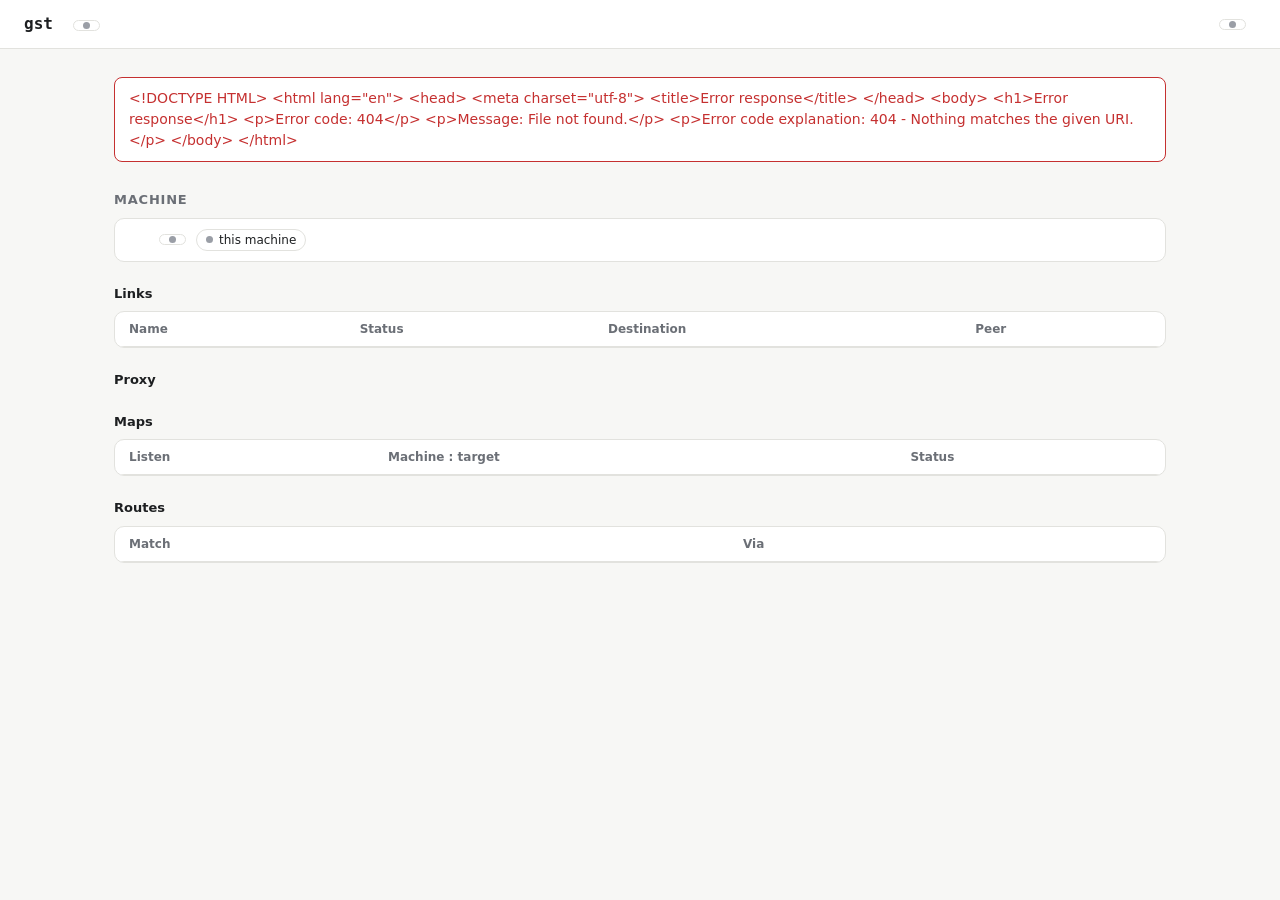
==== internal/cli/ui/index.html @ 554b576f "Simplify links to add and remove, turn the proxy off by default, list machines with gst status, add " ====
<!doctype html>
<html lang="en">
<head>
<meta charset="utf-8">
<meta name="viewport" content="width=device-width, initial-scale=1">
<meta name="referrer" content="no-referrer">
<title>gst</title>
<link rel="stylesheet" href="style.css">
<script src="app.js" defer></script>
</head>
<body>
<header class="bar">
  <div class="brand"><span class="logo">gst</span><span id="node" class="node"></span><span id="exit" class="pill"></span></div>
  <div class="meta"><span id="daemon" class="pill"></span><span id="updated" class="muted"></span></div>
</header>
<main>
  <div id="alert" class="alert" role="alert" hidden></div>

  <section id="nodes-section" hidden>
    <h2>Machines</h2>
    <p class="muted small">As this machine knows the mesh. Lines are running links, labeled with their name on the machine that runs them. Select a machine to see its links, proxy, maps, and routes below.</p>
    <div class="map-wrap"><svg id="map" role="img" aria-label="Mesh graph"></svg></div>
    <div class="table-wrap spaced"><table id="nodes">
      <thead><tr><th>Name</th><th>ID</th><th>Software</th><th>Exit</th><th>Status</th></tr></thead>
      <tbody></tbody>
    </table></div>
  </section>

  <section id="detail" class="self">
    <h2>Machine</h2>
    <div class="machine-head">
      <strong id="m-name" class="machine-name"></strong>
      <span id="m-id" class="mono muted"></span>
      <span id="m-software" class="muted small"></span>
      <span id="m-exit" class="pill"></span>
      <span id="m-self" class="pill off">this machine</span>
    </div>
    <p id="m-problem" class="problem" role="status" hidden></p>

    <div id="m-body">
      <div class="block">
        <h3>Links</h3>
        <div class="table-wrap"><table id="links">
          <thead><tr><th>Name</th><th>Status</th><th>Destination</th><th>Peer</th></tr></thead>
          <tbody></tbody>
        </table></div>
        <p id="links-empty" class="muted" hidden>No links.<span class="self-only"> Add one with <code>gst link add &lt;name&gt; [destination]</code>.</span></p>
      </div>

      <div class="block">
        <h3>Proxy</h3>
        <p id="proxy-state"></p>
        <div id="proxy-usage" class="self-only" hidden>
          <dl class="usage">
            <dt>Shell</dt><dd><code id="use-env"></code></dd>
          </dl>
        </div>
      </div>

      <div class="block">
        <h3>Maps</h3>
        <div class="table-wrap"><table id="maps">
          <thead><tr><th>Listen</th><th>Machine : target</th><th>Status</th></tr></thead>
          <tbody></tbody>
        </table></div>
        <p id="maps-empty" class="muted" hidden>No maps.<span class="self-only"> Add one with <code>gst map add &lt;listen&gt; &lt;machine&gt;:&lt;target&gt;</code>.</span></p>
      </div>

      <div class="block">
        <h3>Routes</h3>
        <div class="table-wrap"><table id="routes">
          <thead><tr><th>Match</th><th>Via</th></tr></thead>
          <tbody></tbody>
        </table></div>
        <p id="routes-empty" class="muted" hidden>No routes.<span class="self-only"> Add one with <code>gst route add &lt;match&gt; &lt;machine&gt;</code>.</span></p>
      </div>
    </div>
  </section>
</main>
</body>
</html>
---- internal/cli/ui/style.css ----
:root {
  --bg: #f7f7f5;
  --surface: #ffffff;
  --text: #1d1f21;
  --muted: #6b6f76;
  --border: #e2e2de;
  --accent: #2f6fde;
  --ok: #1f8a4c;
  --warn: #b7791f;
  --bad: #c53030;
  --off: #9a9ea6;
  --node: #ffffff;
  --node-self: #e8f0fd;
  --mono: ui-monospace, SFMono-Regular, Menlo, Consolas, monospace;
  color-scheme: light;
}
@media (prefers-color-scheme: dark) {
  :root {
    --bg: #141517;
    --surface: #1c1d20;
    --text: #e6e6e3;
    --muted: #9a9ea6;
    --border: #2e3034;
    --accent: #6b9cf0;
    --ok: #4cc27f;
    --warn: #e0a743;
    --bad: #f07171;
    --off: #6b6f76;
    --node: #23252a;
    --node-self: #1f2c44;
    color-scheme: dark;
  }
}

* { box-sizing: border-box; }
body {
  margin: 0;
  background: var(--bg);
  color: var(--text);
  font: 14px/1.5 system-ui, -apple-system, "Segoe UI", sans-serif;
}
code, .mono { font-family: var(--mono); font-size: 12.5px; }
.muted { color: var(--muted); }
.small { font-size: 12.5px; }

.bar {
  display: flex; align-items: center; justify-content: space-between; gap: 12px; flex-wrap: wrap;
  padding: 12px 24px; border-bottom: 1px solid var(--border); background: var(--surface);
  position: sticky; top: 0; z-index: 1;
}
.brand { display: flex; align-items: baseline; gap: 10px; min-width: 0; }
.logo { font-family: var(--mono); font-weight: 700; font-size: 16px; }
.node { color: var(--muted); overflow: hidden; text-overflow: ellipsis; white-space: nowrap; }
.meta { display: flex; align-items: center; gap: 10px; font-size: 12.5px; }

main { max-width: 1100px; margin: 0 auto; padding: 8px 24px 48px; }
section { margin-top: 28px; }
h2 { font-size: 13px; text-transform: uppercase; letter-spacing: .06em; color: var(--muted); margin: 0 0 8px; font-weight: 600; }
section > p, .block > p { margin: 0 0 10px; }
h3 { font-size: 13px; font-weight: 600; margin: 0 0 8px; }
.block { margin-top: 22px; }
#detail:not(.self) .self-only { display: none; }

.machine-head {
  display: flex; align-items: baseline; gap: 10px; flex-wrap: wrap;
  padding: 10px 14px; background: var(--surface); border: 1px solid var(--border); border-radius: 10px;
}
.machine-name { font-size: 16px; }
.problem { margin: 12px 0 0; }

.alert {
  margin: 20px 0 0; padding: 10px 14px; border-radius: 8px;
  border: 1px solid var(--bad); color: var(--bad); background: var(--surface);
}
.alert p { margin: 0; }
.alert p + p { margin-top: 4px; }

.pill {
  display: inline-flex; align-items: center; gap: 6px;
  padding: 1px 9px; border-radius: 999px; border: 1px solid var(--border);
  background: var(--surface); font-size: 12px; white-space: nowrap;
}
.pill::before { content: ""; width: 7px; height: 7px; border-radius: 50%; background: var(--off); }
.pill.running::before, .pill.yes::before { background: var(--ok); }
.pill.connecting::before { background: var(--warn); }
.pill.down::before, .pill.no::before { background: var(--bad); }

.table-wrap { overflow-x: auto; background: var(--surface); border: 1px solid var(--border); border-radius: 10px; }
table { width: 100%; border-collapse: collapse; }
th, td { text-align: left; padding: 8px 14px; border-bottom: 1px solid var(--border); vertical-align: top; }
th { font-size: 12px; font-weight: 600; color: var(--muted); }
tr:last-child td { border-bottom: none; }
td .sub { display: block; color: var(--muted); font-size: 12.5px; }
td .err { display: block; color: var(--bad); font-size: 12.5px; }
.err-inline { color: var(--bad); }
.table-wrap.spaced { margin-top: 12px; }
tr.pickable { cursor: pointer; }
tr.pickable:hover { background: var(--bg); }
tr.pickable.picked { background: var(--node-self); }
button.pick {
  font: inherit; font-weight: 600; padding: 0; border: 0; border-radius: 4px; background: none;
  color: var(--text); text-align: left; cursor: pointer; filter: none;
}
tr.picked button.pick { color: var(--accent); }
[hidden] { display: none !important; }

.usage { display: grid; grid-template-columns: max-content 1fr; gap: 6px 16px; margin: 10px 0 0; }
.usage dt { color: var(--muted); }
.usage dd { margin: 0; min-width: 0; }
.usage code, .usage pre {
  display: block; margin: 0; padding: 4px 10px; border-radius: 6px; overflow-x: auto;
  background: var(--surface); border: 1px solid var(--border); font: 12.5px var(--mono);
}

.map-wrap { background: var(--surface); border: 1px solid var(--border); border-radius: 10px; padding: 8px; overflow-x: auto; }
#map { display: block; margin: 0 auto; width: 100%; height: auto; }
#map .edge { fill: none; stroke: var(--accent); stroke-width: 2; }
#map .edge-label { font: 11px var(--mono); fill: var(--muted); paint-order: stroke; stroke: var(--surface); stroke-width: 4px; }
#map .box { fill: var(--node); stroke: var(--border); stroke-width: 1.2; }
#map .self .box { fill: var(--node-self); stroke: var(--accent); }
#map .node { cursor: pointer; }
#map .picked .box { fill: var(--node-self); stroke: var(--accent); stroke-width: 2.4; }
#map .unreachable { opacity: .45; }
#map .name { font-size: 13px; font-weight: 600; fill: var(--text); }
#map .kind { font: 11px var(--mono); fill: var(--muted); }
#map .arrow { fill: var(--accent); }


@media (max-width: 640px) {
  .bar, main { padding-left: 16px; padding-right: 16px; }
  th, td { padding: 7px 10px; }
  .usage { grid-template-columns: 1fr; gap: 2px; }
  .usage dd { margin-bottom: 8px; }
}

.sr { position: absolute; width: 1px; height: 1px; overflow: hidden; clip: rect(0 0 0 0); }
.notice {
  margin: 20px 0 0; padding: 10px 14px; border-radius: 8px;
  border: 1px solid var(--border); background: var(--surface);
}
.actions { display: inline-flex; gap: 6px; justify-content: flex-end; width: 100%; }
#detail.self #links td:last-child { text-align: right; }
button {
  font: inherit; font-size: 12.5px; padding: 3px 11px; border-radius: 6px; cursor: pointer;
  border: 1px solid var(--accent); background: var(--accent); color: #fff;
}
button.quiet { background: var(--surface); color: var(--text); border-color: var(--border); }
button:hover:not(:disabled) { filter: brightness(1.08); }
button:disabled { opacity: .5; cursor: default; }
button:focus-visible { outline: 2px solid var(--accent); outline-offset: 2px; }
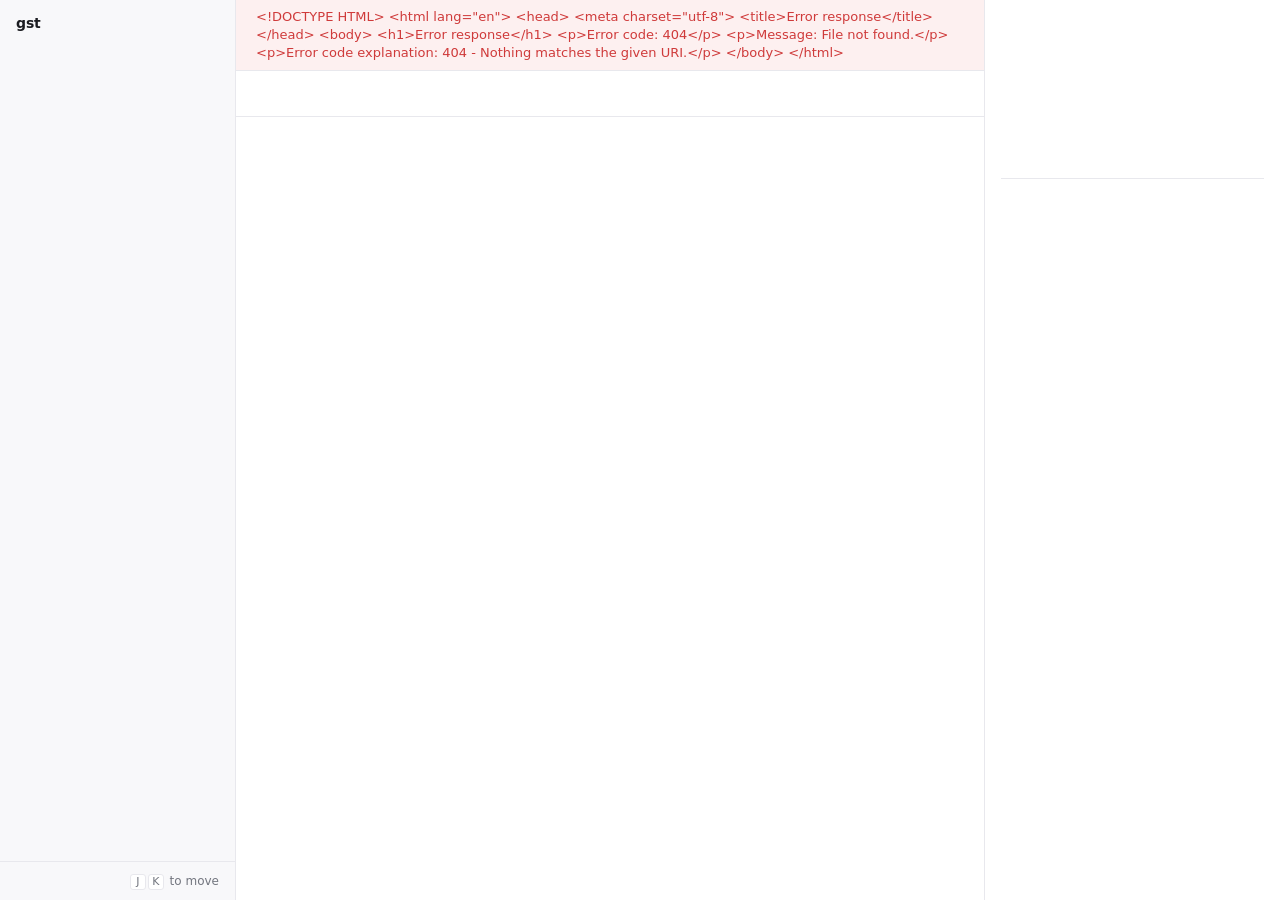
==== commit b0051c54: "Redesign gst ui as a dense three-pane page Machines on the left with their problems, the selected ma" ====
--- a/internal/cli/ui/index.html
+++ b/internal/cli/ui/index.html
@@ -9,73 +9,29 @@
 <script src="app.js" defer></script>
 </head>
 <body>
-<header class="bar">
-  <div class="brand"><span class="logo">gst</span><span id="node" class="node"></span><span id="exit" class="pill"></span></div>
-  <div class="meta"><span id="daemon" class="pill"></span><span id="updated" class="muted"></span></div>
-</header>
-<main>
-  <div id="alert" class="alert" role="alert" hidden></div>
+<div class="app">
+  <aside class="rail">
+    <header class="rail-head">
+      <span class="brand">gst</span>
+      <span id="summary" class="summary"></span>
+    </header>
+    <nav id="machines" class="machines" aria-label="Machines"></nav>
+    <footer class="rail-foot">
+      <span id="software"></span>
+      <span class="keys"><kbd>J</kbd><kbd>K</kbd> to move</span>
+    </footer>
+  </aside>
 
-  <section id="nodes-section" hidden>
-    <h2>Machines</h2>
-    <p class="muted small">As this machine knows the mesh. Lines are running links, labeled with their name on the machine that runs them. Select a machine to see its links, proxy, maps, and routes below.</p>
-    <div class="map-wrap"><svg id="map" role="img" aria-label="Mesh graph"></svg></div>
-    <div class="table-wrap spaced"><table id="nodes">
-      <thead><tr><th>Name</th><th>ID</th><th>Software</th><th>Exit</th><th>Status</th></tr></thead>
-      <tbody></tbody>
-    </table></div>
-  </section>
+  <main class="main">
+    <div id="alert" class="alert" role="alert" hidden></div>
+    <header id="head" class="head"></header>
+    <div id="detail" class="detail"></div>
+  </main>
 
-  <section id="detail" class="self">
-    <h2>Machine</h2>
-    <div class="machine-head">
-      <strong id="m-name" class="machine-name"></strong>
-      <span id="m-id" class="mono muted"></span>
-      <span id="m-software" class="muted small"></span>
-      <span id="m-exit" class="pill"></span>
-      <span id="m-self" class="pill off">this machine</span>
-    </div>
-    <p id="m-problem" class="problem" role="status" hidden></p>
-
-    <div id="m-body">
-      <div class="block">
-        <h3>Links</h3>
-        <div class="table-wrap"><table id="links">
-          <thead><tr><th>Name</th><th>Status</th><th>Destination</th><th>Peer</th></tr></thead>
-          <tbody></tbody>
-        </table></div>
-        <p id="links-empty" class="muted" hidden>No links.<span class="self-only"> Add one with <code>gst link add &lt;name&gt; [destination]</code>.</span></p>
-      </div>
-
-      <div class="block">
-        <h3>Proxy</h3>
-        <p id="proxy-state"></p>
-        <div id="proxy-usage" class="self-only" hidden>
-          <dl class="usage">
-            <dt>Shell</dt><dd><code id="use-env"></code></dd>
-          </dl>
-        </div>
-      </div>
-
-      <div class="block">
-        <h3>Maps</h3>
-        <div class="table-wrap"><table id="maps">
-          <thead><tr><th>Listen</th><th>Machine : target</th><th>Status</th></tr></thead>
-          <tbody></tbody>
-        </table></div>
-        <p id="maps-empty" class="muted" hidden>No maps.<span class="self-only"> Add one with <code>gst map add &lt;listen&gt; &lt;machine&gt;:&lt;target&gt;</code>.</span></p>
-      </div>
-
-      <div class="block">
-        <h3>Routes</h3>
-        <div class="table-wrap"><table id="routes">
-          <thead><tr><th>Match</th><th>Via</th></tr></thead>
-          <tbody></tbody>
-        </table></div>
-        <p id="routes-empty" class="muted" hidden>No routes.<span class="self-only"> Add one with <code>gst route add &lt;match&gt; &lt;machine&gt;</code>.</span></p>
-      </div>
-    </div>
-  </section>
-</main>
+  <aside class="side" aria-label="The mesh and the selected machine">
+    <svg id="ring" class="ring" role="img" aria-label="Machines of the mesh and the running links between them"></svg>
+    <dl id="props" class="props"></dl>
+  </aside>
+</div>
 </body>
 </html>
--- a/internal/cli/ui/style.css
+++ b/internal/cli/ui/style.css
@@ -1,150 +1,235 @@
 :root {
-  --bg: #f7f7f5;
-  --surface: #ffffff;
-  --text: #1d1f21;
-  --muted: #6b6f76;
-  --border: #e2e2de;
-  --accent: #2f6fde;
-  --ok: #1f8a4c;
-  --warn: #b7791f;
-  --bad: #c53030;
-  --off: #9a9ea6;
-  --node: #ffffff;
-  --node-self: #e8f0fd;
-  --mono: ui-monospace, SFMono-Regular, Menlo, Consolas, monospace;
+  --bg: #ffffff;
+  --rail: #f8f8fa;
+  --band: #f8f8fa;
+  --hover: #f0f0f4;
+  --selected: #e9e9f4;
+  --line: #e8e8ed;
+  --ring: #c6c7d1;
+  --text: #1b1c21;
+  --sub: #5f626c;
+  --faint: #73767f;
+  --accent: #4f5bd5;
+  --ok: #1a9460;
+  --warn: #a96b00;
+  --bad: #cf3a3a;
+  --bad-tint: #fdf0f0;
+  --sans: "Inter Variable", Inter, -apple-system, BlinkMacSystemFont, "SF Pro Text", "Segoe UI", system-ui, sans-serif;
+  --mono: ui-monospace, "SF Mono", SFMono-Regular, Menlo, Consolas, monospace;
+  /* Rows of every group share these columns, so that a page scans down. */
+  --cols: 16px minmax(0, 1.1fr) minmax(0, 1.2fr) minmax(0, 1fr) 76px;
   color-scheme: light;
 }
-@media (prefers-color-scheme: dark) {
-  :root {
-    --bg: #141517;
-    --surface: #1c1d20;
-    --text: #e6e6e3;
-    --muted: #9a9ea6;
-    --border: #2e3034;
-    --accent: #6b9cf0;
-    --ok: #4cc27f;
-    --warn: #e0a743;
-    --bad: #f07171;
-    --off: #6b6f76;
-    --node: #23252a;
-    --node-self: #1f2c44;
-    color-scheme: dark;
-  }
-}
-
 * { box-sizing: border-box; }
+html, body { height: 100%; margin: 0; }
 body {
-  margin: 0;
   background: var(--bg);
   color: var(--text);
-  font: 14px/1.5 system-ui, -apple-system, "Segoe UI", sans-serif;
-}
-code, .mono { font-family: var(--mono); font-size: 12.5px; }
-.muted { color: var(--muted); }
-.small { font-size: 12.5px; }
-
-.bar {
-  display: flex; align-items: center; justify-content: space-between; gap: 12px; flex-wrap: wrap;
-  padding: 12px 24px; border-bottom: 1px solid var(--border); background: var(--surface);
-  position: sticky; top: 0; z-index: 1;
-}
-.brand { display: flex; align-items: baseline; gap: 10px; min-width: 0; }
-.logo { font-family: var(--mono); font-weight: 700; font-size: 16px; }
-.node { color: var(--muted); overflow: hidden; text-overflow: ellipsis; white-space: nowrap; }
-.meta { display: flex; align-items: center; gap: 10px; font-size: 12.5px; }
-
-main { max-width: 1100px; margin: 0 auto; padding: 8px 24px 48px; }
-section { margin-top: 28px; }
-h2 { font-size: 13px; text-transform: uppercase; letter-spacing: .06em; color: var(--muted); margin: 0 0 8px; font-weight: 600; }
-section > p, .block > p { margin: 0 0 10px; }
-h3 { font-size: 13px; font-weight: 600; margin: 0 0 8px; }
-.block { margin-top: 22px; }
-#detail:not(.self) .self-only { display: none; }
-
-.machine-head {
-  display: flex; align-items: baseline; gap: 10px; flex-wrap: wrap;
-  padding: 10px 14px; background: var(--surface); border: 1px solid var(--border); border-radius: 10px;
-}
-.machine-name { font-size: 16px; }
-.problem { margin: 12px 0 0; }
-
-.alert {
-  margin: 20px 0 0; padding: 10px 14px; border-radius: 8px;
-  border: 1px solid var(--bad); color: var(--bad); background: var(--surface);
-}
-.alert p { margin: 0; }
-.alert p + p { margin-top: 4px; }
-
-.pill {
-  display: inline-flex; align-items: center; gap: 6px;
-  padding: 1px 9px; border-radius: 999px; border: 1px solid var(--border);
-  background: var(--surface); font-size: 12px; white-space: nowrap;
-}
-.pill::before { content: ""; width: 7px; height: 7px; border-radius: 50%; background: var(--off); }
-.pill.running::before, .pill.yes::before { background: var(--ok); }
-.pill.connecting::before { background: var(--warn); }
-.pill.down::before, .pill.no::before { background: var(--bad); }
-
-.table-wrap { overflow-x: auto; background: var(--surface); border: 1px solid var(--border); border-radius: 10px; }
-table { width: 100%; border-collapse: collapse; }
-th, td { text-align: left; padding: 8px 14px; border-bottom: 1px solid var(--border); vertical-align: top; }
-th { font-size: 12px; font-weight: 600; color: var(--muted); }
-tr:last-child td { border-bottom: none; }
-td .sub { display: block; color: var(--muted); font-size: 12.5px; }
-td .err { display: block; color: var(--bad); font-size: 12.5px; }
-.err-inline { color: var(--bad); }
-.table-wrap.spaced { margin-top: 12px; }
-tr.pickable { cursor: pointer; }
-tr.pickable:hover { background: var(--bg); }
-tr.pickable.picked { background: var(--node-self); }
-button.pick {
-  font: inherit; font-weight: 600; padding: 0; border: 0; border-radius: 4px; background: none;
-  color: var(--text); text-align: left; cursor: pointer; filter: none;
-}
-tr.picked button.pick { color: var(--accent); }
+  font: 13px/18px var(--sans);
+  font-variant-numeric: tabular-nums;
+  -webkit-font-smoothing: antialiased;
+}
+h1, h2, p, ul, dl, dd { margin: 0; padding: 0; }
+ul { list-style: none; }
+button { font: inherit; color: inherit; background: none; border: 0; padding: 0; cursor: pointer; text-align: left; }
+:focus-visible { outline: 2px solid var(--accent); outline-offset: -2px; border-radius: 4px; }
 [hidden] { display: none !important; }
 
-.usage { display: grid; grid-template-columns: max-content 1fr; gap: 6px 16px; margin: 10px 0 0; }
-.usage dt { color: var(--muted); }
-.usage dd { margin: 0; min-width: 0; }
-.usage code, .usage pre {
-  display: block; margin: 0; padding: 4px 10px; border-radius: 6px; overflow-x: auto;
-  background: var(--surface); border: 1px solid var(--border); font: 12.5px var(--mono);
-}
-
-.map-wrap { background: var(--surface); border: 1px solid var(--border); border-radius: 10px; padding: 8px; overflow-x: auto; }
-#map { display: block; margin: 0 auto; width: 100%; height: auto; }
-#map .edge { fill: none; stroke: var(--accent); stroke-width: 2; }
-#map .edge-label { font: 11px var(--mono); fill: var(--muted); paint-order: stroke; stroke: var(--surface); stroke-width: 4px; }
-#map .box { fill: var(--node); stroke: var(--border); stroke-width: 1.2; }
-#map .self .box { fill: var(--node-self); stroke: var(--accent); }
-#map .node { cursor: pointer; }
-#map .picked .box { fill: var(--node-self); stroke: var(--accent); stroke-width: 2.4; }
-#map .unreachable { opacity: .45; }
-#map .name { font-size: 13px; font-weight: 600; fill: var(--text); }
-#map .kind { font: 11px var(--mono); fill: var(--muted); }
-#map .arrow { fill: var(--accent); }
-
-
-@media (max-width: 640px) {
-  .bar, main { padding-left: 16px; padding-right: 16px; }
-  th, td { padding: 7px 10px; }
-  .usage { grid-template-columns: 1fr; gap: 2px; }
-  .usage dd { margin-bottom: 8px; }
-}
-
-.sr { position: absolute; width: 1px; height: 1px; overflow: hidden; clip: rect(0 0 0 0); }
-.notice {
-  margin: 20px 0 0; padding: 10px 14px; border-radius: 8px;
-  border: 1px solid var(--border); background: var(--surface);
-}
-.actions { display: inline-flex; gap: 6px; justify-content: flex-end; width: 100%; }
-#detail.self #links td:last-child { text-align: right; }
-button {
-  font: inherit; font-size: 12.5px; padding: 3px 11px; border-radius: 6px; cursor: pointer;
-  border: 1px solid var(--accent); background: var(--accent); color: #fff;
-}
-button.quiet { background: var(--surface); color: var(--text); border-color: var(--border); }
-button:hover:not(:disabled) { filter: brightness(1.08); }
-button:disabled { opacity: .5; cursor: default; }
-button:focus-visible { outline: 2px solid var(--accent); outline-offset: 2px; }
+.mono { font-family: var(--mono); font-size: 12px; }
+.sub { color: var(--sub); }
+.faint { color: var(--faint); }
+.truncate, .cell { min-width: 0; overflow: hidden; text-overflow: ellipsis; white-space: nowrap; }
+
+.app {
+  display: grid;
+  grid-template-columns: 236px minmax(0, 1fr) 296px;
+  height: 100dvh;
+}
+
+/* Machines */
+.rail {
+  display: flex;
+  flex-direction: column;
+  min-height: 0;
+  background: var(--rail);
+  border-right: 1px solid var(--line);
+}
+.rail-head {
+  display: flex;
+  align-items: baseline;
+  justify-content: space-between;
+  gap: 12px;
+  padding: 14px 16px 12px;
+}
+.brand { font-weight: 650; font-size: 14px; letter-spacing: -0.01em; }
+.summary { color: var(--sub); font-size: 12px; text-align: right; }
+.summary .bad { color: var(--bad); }
+.machines { flex: 1; min-height: 0; overflow-y: auto; padding: 0 8px 8px; }
+.machine {
+  display: grid;
+  grid-template-columns: 16px minmax(0, 1fr) auto;
+  align-items: center;
+  gap: 8px;
+  width: 100%;
+  height: 30px;
+  padding: 0 8px;
+  border-radius: 6px;
+}
+.machine:hover { background: var(--hover); }
+.machine[aria-current="true"] { background: var(--selected); }
+.machine-name { font-weight: 500; }
+.machine-meta { display: flex; align-items: center; gap: 6px; max-width: 110px; color: var(--faint); font-size: 12px; }
+.count { color: var(--bad); font-weight: 600; }
+.tag {
+  flex: none;
+  padding: 0 5px;
+  border: 1px solid var(--line);
+  border-radius: 4px;
+  color: var(--sub);
+  font-size: 11px;
+  line-height: 16px;
+}
+.rail-foot {
+  display: flex;
+  justify-content: space-between;
+  gap: 8px;
+  padding: 10px 16px;
+  border-top: 1px solid var(--line);
+  color: var(--faint);
+  font-size: 12px;
+}
+kbd {
+  display: inline-block;
+  min-width: 16px;
+  margin-right: 2px;
+  border: 1px solid var(--line);
+  border-radius: 3px;
+  background: var(--bg);
+  font: 11px/14px var(--sans);
+  text-align: center;
+}
+
+/* The selected machine */
+.main { display: flex; flex-direction: column; min-width: 0; min-height: 0; }
+.alert { padding: 8px 20px; border-bottom: 1px solid var(--line); background: var(--bad-tint); color: var(--bad); }
+.head {
+  display: flex;
+  flex: none;
+  align-items: center;
+  gap: 8px;
+  height: 46px;
+  padding: 0 20px;
+  border-bottom: 1px solid var(--line);
+}
+.head h1 { font-size: 14px; font-weight: 600; letter-spacing: -0.005em; }
+.head-problems { margin-left: auto; color: var(--bad); }
+.detail { flex: 1; min-height: 0; overflow-y: auto; padding-bottom: 24px; }
+
+.group h2 {
+  position: sticky;
+  top: 0;
+  z-index: 1;
+  display: flex;
+  align-items: baseline;
+  gap: 8px;
+  height: 32px;
+  padding: 7px 20px 0;
+  border-bottom: 1px solid var(--line);
+  background: var(--band);
+  font-size: 12px;
+  font-weight: 600;
+}
+.group h2 span { color: var(--faint); font-weight: 400; }
+.group h2 .bad { color: var(--bad); }
+.row {
+  display: grid;
+  grid-template-columns: var(--cols);
+  align-items: center;
+  column-gap: 12px;
+  min-height: 36px;
+  padding: 4px 20px;
+  border-bottom: 1px solid var(--line);
+}
+.row:hover { background: var(--hover); }
+.row-name { font-weight: 500; }
+.row-end { color: var(--faint); font-size: 12px; text-align: right; white-space: nowrap; overflow: visible; }
+.row-end.bad { color: var(--bad); }
+.row-end.warn { color: var(--warn); }
+.row-wide { grid-column: 3 / 5; }
+.row-error { grid-column: 2 / -1; padding-bottom: 2px; color: var(--bad); font-size: 12px; overflow-wrap: anywhere; }
+.row-empty { display: block; padding-top: 9px; color: var(--faint); }
+.row-empty:hover { background: none; }
+.row-empty code { font-family: var(--mono); font-size: 12px; color: var(--sub); }
+.jump { max-width: 100%; }
+.jump:hover { color: var(--accent); }
+.copy { color: var(--accent); font-size: 12px; }
+.copy:hover { text-decoration: underline; }
+
+.blank { max-width: 62ch; padding: 40px 20px; color: var(--sub); }
+.blank strong { display: block; margin-bottom: 4px; color: var(--text); font-weight: 600; }
+.blank code { font-family: var(--mono); font-size: 12px; color: var(--text); }
+
+/* Status marks */
+.mark { display: block; width: 14px; height: 14px; }
+.mark circle { fill: none; stroke: currentColor; stroke-width: 1.5; }
+.mark .fill { fill: currentColor; stroke: none; }
+.mark path { fill: none; stroke: var(--bg); stroke-width: 1.5; stroke-linecap: round; }
+.mark.ok { color: var(--ok); }
+.mark.wait { color: var(--warn); }
+.mark.bad { color: var(--bad); }
+.mark.off { color: var(--faint); }
+.mark.wait circle { stroke-dasharray: 3 2.6; transform-origin: center; animation: turn 2.4s linear infinite; }
+@keyframes turn { to { transform: rotate(360deg); } }
+
+/* The mesh and the properties */
+.side {
+  min-height: 0;
+  overflow-y: auto;
+  padding: 16px;
+  border-left: 1px solid var(--line);
+}
+.ring { display: block; width: 100%; height: auto; margin-bottom: 12px; }
+.ring-link { fill: none; stroke: var(--ring); stroke-width: 1.25; transition: stroke 120ms; }
+.ring-link.on { stroke: var(--accent); stroke-width: 1.5; }
+.ring-tip { fill: var(--ring); }
+.ring-tip.on { fill: var(--accent); }
+.ring-node { cursor: pointer; }
+.ring-node .hit { fill: transparent; }
+.ring-node .dot { fill: var(--ok); }
+.ring-node.offline .dot { fill: var(--bg); stroke: var(--faint); stroke-width: 1.5; }
+.ring-node .halo { fill: none; stroke: var(--accent); stroke-width: 1.5; }
+.ring-node text { fill: var(--sub); font-size: 15px; }
+.ring-node:hover text { fill: var(--text); }
+.ring-node.picked text { fill: var(--text); font-weight: 600; }
+
+.props { display: grid; grid-template-columns: 64px minmax(0, 1fr); gap: 8px 12px; padding-top: 12px; border-top: 1px solid var(--line); }
+.props dt { color: var(--faint); }
+.props dd { overflow-wrap: anywhere; }
+
+@media (prefers-reduced-motion: reduce) {
+  .mark.wait circle { animation: none; }
+  .ring-link { transition: none; }
+}
+
+/* Without room for three panes the mesh follows the machine, and the page scrolls as one. */
+@media (max-width: 1080px) {
+  .app { grid-template-columns: 220px minmax(0, 1fr); height: auto; min-height: 100dvh; }
+  .rail { grid-row: 1 / 3; position: sticky; top: 0; height: 100dvh; }
+  .main { min-height: 0; }
+  .detail { overflow: visible; }
+  .side { grid-column: 2; display: grid; grid-template-columns: minmax(0, 300px) minmax(0, 1fr); gap: 20px; padding: 16px 20px; border-left: 0; border-top: 1px solid var(--line); }
+  .props { align-self: start; padding-top: 0; border-top: 0; }
+}
+@media (max-width: 680px) {
+  .app { display: block; }
+  .rail { position: static; height: auto; border-right: 0; border-bottom: 1px solid var(--line); }
+  .rail-foot { display: none; }
+  .head { padding: 0 16px; }
+  .group h2 { padding-left: 16px; padding-right: 16px; }
+  .row { grid-template-columns: 16px minmax(0, 1fr) auto; padding: 6px 16px; }
+  .row > :nth-child(3), .row > :nth-child(4) { grid-column: 2 / -1; grid-row: auto; }
+  .row > .row-end { grid-column: 3; grid-row: 1; }
+  .row-wide { grid-column: 2 / -1; }
+  .side { display: block; padding: 16px; }
+  .props { padding-top: 12px; border-top: 1px solid var(--line); }
+}
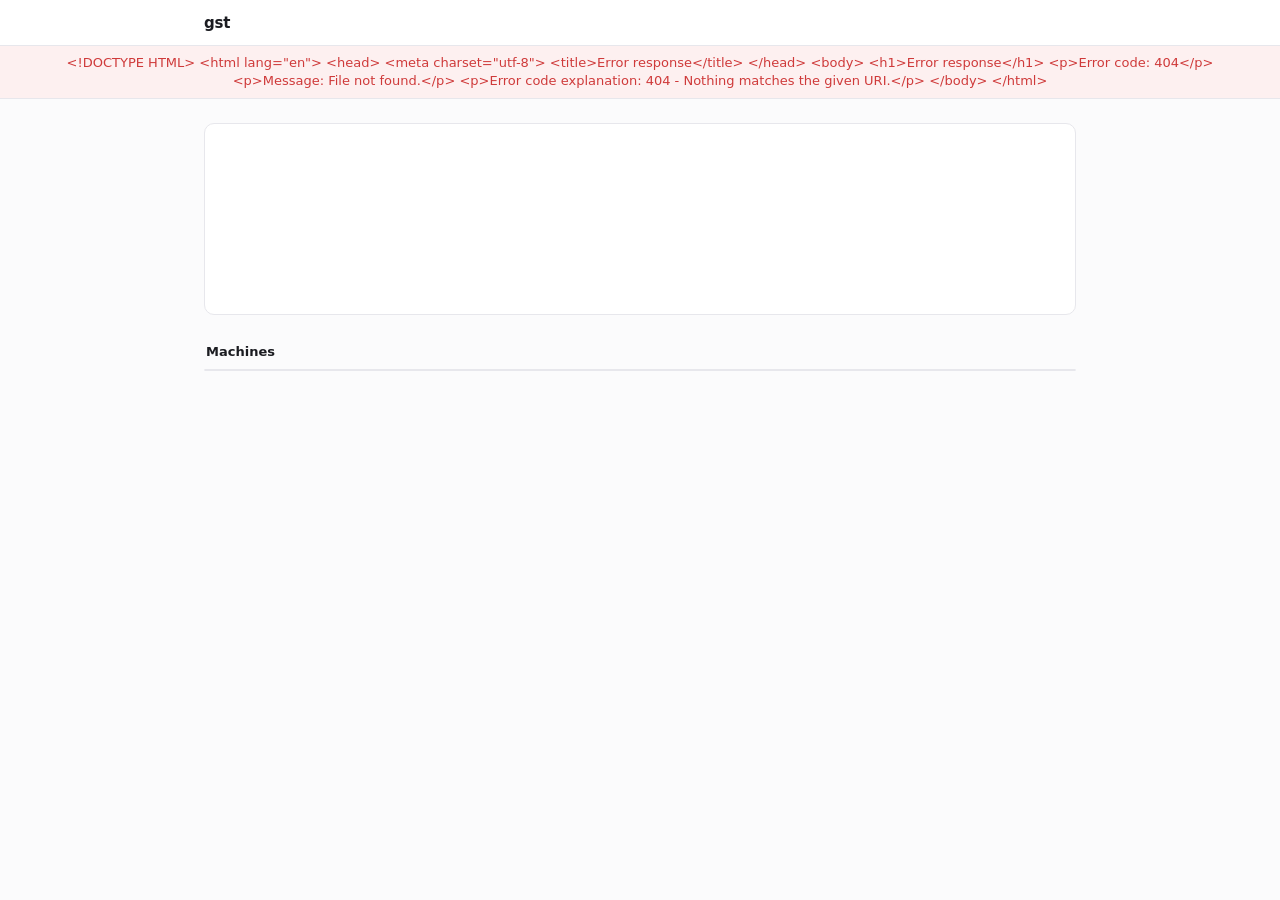
==== commit 8a16937c: "Serve gst ui on the gst network, and show links the same way everywhere - gst ui listens only on thi" ====
--- a/internal/cli/ui/index.html
+++ b/internal/cli/ui/index.html
@@ -9,29 +9,23 @@
 <script src="app.js" defer></script>
 </head>
 <body>
-<div class="app">
-  <aside class="rail">
-    <header class="rail-head">
-      <span class="brand">gst</span>
-      <span id="summary" class="summary"></span>
-    </header>
-    <nav id="machines" class="machines" aria-label="Machines"></nav>
-    <footer class="rail-foot">
-      <span id="software"></span>
-      <span class="keys"><kbd>J</kbd><kbd>K</kbd> to move</span>
-    </footer>
-  </aside>
-
-  <main class="main">
-    <div id="alert" class="alert" role="alert" hidden></div>
-    <header id="head" class="head"></header>
-    <div id="detail" class="detail"></div>
-  </main>
-
-  <aside class="side" aria-label="The mesh and the selected machine">
-    <svg id="ring" class="ring" role="img" aria-label="Machines of the mesh and the running links between them"></svg>
-    <dl id="props" class="props"></dl>
-  </aside>
-</div>
+<header class="top">
+  <div class="top-in">
+    <span class="brand">gst</span>
+    <span id="summary" class="summary"></span>
+  </div>
+</header>
+<div id="alert" class="alert" role="alert" hidden></div>
+<main class="page">
+  <section id="overview" class="overview" aria-label="This machine and the network">
+    <dl id="self" class="facts"></dl>
+    <svg id="ring" class="ring" role="img" aria-label="Machines of the network and the running links between them"></svg>
+  </section>
+  <section aria-label="Machines">
+    <h2 class="section-title">Machines <span id="count" class="faint"></span></h2>
+    <ul id="machines" class="machines"></ul>
+  </section>
+</main>
+<footer class="foot"><span id="software"></span></footer>
 </body>
 </html>
--- a/internal/cli/ui/style.css
+++ b/internal/cli/ui/style.css
@@ -1,14 +1,12 @@
 :root {
-  --bg: #ffffff;
-  --rail: #f8f8fa;
-  --band: #f8f8fa;
-  --hover: #f0f0f4;
-  --selected: #e9e9f4;
-  --line: #e8e8ed;
+  --bg: #fbfbfc;
+  --card: #ffffff;
+  --hover: #f4f4f7;
+  --line: #e7e7ec;
   --ring: #c6c7d1;
   --text: #1b1c21;
   --sub: #5f626c;
-  --faint: #73767f;
+  --faint: #7a7d86;
   --accent: #4f5bd5;
   --ok: #1a9460;
   --warn: #a96b00;
@@ -16,179 +14,84 @@
   --bad-tint: #fdf0f0;
   --sans: "Inter Variable", Inter, -apple-system, BlinkMacSystemFont, "SF Pro Text", "Segoe UI", system-ui, sans-serif;
   --mono: ui-monospace, "SF Mono", SFMono-Regular, Menlo, Consolas, monospace;
-  /* Rows of every group share these columns, so that a page scans down. */
-  --cols: 16px minmax(0, 1.1fr) minmax(0, 1.2fr) minmax(0, 1fr) 76px;
+  /* A machine's row: mark, name, gst IP, way, problems, chevron. */
+  --cols: 14px minmax(0, 1.3fr) minmax(0, 1fr) minmax(0, 1.2fr) 72px 12px;
   color-scheme: light;
 }
+@media (prefers-color-scheme: dark) {
+  :root {
+    --bg: #111215;
+    --card: #18191d;
+    --hover: #202127;
+    --line: #2a2b32;
+    --ring: #4a4c57;
+    --text: #e8e8ec;
+    --sub: #a3a5ae;
+    --faint: #82848d;
+    --accent: #8b93f0;
+    --ok: #3cc28a;
+    --warn: #e0a43a;
+    --bad: #f06a6a;
+    --bad-tint: #2a1618;
+    color-scheme: dark;
+  }
+}
 * { box-sizing: border-box; }
-html, body { height: 100%; margin: 0; }
+html, body { margin: 0; }
 body {
+  min-height: 100dvh;
+  display: flex;
+  flex-direction: column;
   background: var(--bg);
   color: var(--text);
   font: 13px/18px var(--sans);
   font-variant-numeric: tabular-nums;
   -webkit-font-smoothing: antialiased;
 }
-h1, h2, p, ul, dl, dd { margin: 0; padding: 0; }
+h1, h2, h3, p, ul, dl, dd { margin: 0; padding: 0; }
 ul { list-style: none; }
 button { font: inherit; color: inherit; background: none; border: 0; padding: 0; cursor: pointer; text-align: left; }
-:focus-visible { outline: 2px solid var(--accent); outline-offset: -2px; border-radius: 4px; }
+:focus-visible { outline: 2px solid var(--accent); outline-offset: 2px; border-radius: 4px; }
 [hidden] { display: none !important; }
-
-.mono { font-family: var(--mono); font-size: 12px; }
+code, .mono { font-family: var(--mono); font-size: 12px; }
 .sub { color: var(--sub); }
-.faint { color: var(--faint); }
-.truncate, .cell { min-width: 0; overflow: hidden; text-overflow: ellipsis; white-space: nowrap; }
-
-.app {
-  display: grid;
-  grid-template-columns: 236px minmax(0, 1fr) 296px;
-  height: 100dvh;
-}
-
-/* Machines */
-.rail {
-  display: flex;
-  flex-direction: column;
-  min-height: 0;
-  background: var(--rail);
-  border-right: 1px solid var(--line);
-}
-.rail-head {
-  display: flex;
-  align-items: baseline;
-  justify-content: space-between;
-  gap: 12px;
-  padding: 14px 16px 12px;
-}
-.brand { font-weight: 650; font-size: 14px; letter-spacing: -0.01em; }
+.faint { color: var(--faint); font-weight: 400; }
+.cell { min-width: 0; overflow: hidden; text-overflow: ellipsis; white-space: nowrap; }
+
+/* Top bar */
+.top { border-bottom: 1px solid var(--line); background: var(--card); }
+.top-in, .page, .foot { width: 100%; max-width: 920px; margin: 0 auto; padding-left: 24px; padding-right: 24px; }
+.top-in { display: flex; align-items: baseline; justify-content: space-between; gap: 16px; padding-top: 14px; padding-bottom: 13px; }
+.brand { font-weight: 650; font-size: 15px; letter-spacing: -0.01em; }
 .summary { color: var(--sub); font-size: 12px; text-align: right; }
 .summary .bad { color: var(--bad); }
-.machines { flex: 1; min-height: 0; overflow-y: auto; padding: 0 8px 8px; }
-.machine {
+.alert { padding: 8px 24px; border-bottom: 1px solid var(--line); background: var(--bad-tint); color: var(--bad); text-align: center; }
+
+.page { flex: 1; padding-top: 24px; padding-bottom: 32px; }
+.foot { padding-top: 12px; padding-bottom: 20px; color: var(--faint); font-size: 12px; }
+
+/* This machine and the map */
+.overview {
   display: grid;
-  grid-template-columns: 16px minmax(0, 1fr) auto;
+  grid-template-columns: minmax(0, 1fr) minmax(0, 340px);
+  gap: 24px;
   align-items: center;
-  gap: 8px;
-  width: 100%;
-  height: 30px;
-  padding: 0 8px;
-  border-radius: 6px;
-}
-.machine:hover { background: var(--hover); }
-.machine[aria-current="true"] { background: var(--selected); }
-.machine-name { font-weight: 500; }
-.machine-meta { display: flex; align-items: center; gap: 6px; max-width: 110px; color: var(--faint); font-size: 12px; }
-.count { color: var(--bad); font-weight: 600; }
-.tag {
-  flex: none;
-  padding: 0 5px;
+  margin-bottom: 28px;
+  padding: 20px 24px;
   border: 1px solid var(--line);
-  border-radius: 4px;
-  color: var(--sub);
-  font-size: 11px;
-  line-height: 16px;
-}
-.rail-foot {
-  display: flex;
-  justify-content: space-between;
-  gap: 8px;
-  padding: 10px 16px;
-  border-top: 1px solid var(--line);
-  color: var(--faint);
-  font-size: 12px;
-}
-kbd {
-  display: inline-block;
-  min-width: 16px;
-  margin-right: 2px;
-  border: 1px solid var(--line);
-  border-radius: 3px;
-  background: var(--bg);
-  font: 11px/14px var(--sans);
-  text-align: center;
-}
-
-/* The selected machine */
-.main { display: flex; flex-direction: column; min-width: 0; min-height: 0; }
-.alert { padding: 8px 20px; border-bottom: 1px solid var(--line); background: var(--bad-tint); color: var(--bad); }
-.head {
-  display: flex;
-  flex: none;
-  align-items: center;
-  gap: 8px;
-  height: 46px;
-  padding: 0 20px;
-  border-bottom: 1px solid var(--line);
-}
-.head h1 { font-size: 14px; font-weight: 600; letter-spacing: -0.005em; }
-.head-problems { margin-left: auto; color: var(--bad); }
-.detail { flex: 1; min-height: 0; overflow-y: auto; padding-bottom: 24px; }
-
-.group h2 {
-  position: sticky;
-  top: 0;
-  z-index: 1;
-  display: flex;
-  align-items: baseline;
-  gap: 8px;
-  height: 32px;
-  padding: 7px 20px 0;
-  border-bottom: 1px solid var(--line);
-  background: var(--band);
-  font-size: 12px;
-  font-weight: 600;
-}
-.group h2 span { color: var(--faint); font-weight: 400; }
-.group h2 .bad { color: var(--bad); }
-.row {
-  display: grid;
-  grid-template-columns: var(--cols);
-  align-items: center;
-  column-gap: 12px;
-  min-height: 36px;
-  padding: 4px 20px;
-  border-bottom: 1px solid var(--line);
-}
-.row:hover { background: var(--hover); }
-.row-name { font-weight: 500; }
-.row-end { color: var(--faint); font-size: 12px; text-align: right; white-space: nowrap; overflow: visible; }
-.row-end.bad { color: var(--bad); }
-.row-end.warn { color: var(--warn); }
-.row-wide { grid-column: 3 / 5; }
-.row-error { grid-column: 2 / -1; padding-bottom: 2px; color: var(--bad); font-size: 12px; overflow-wrap: anywhere; }
-.row-empty { display: block; padding-top: 9px; color: var(--faint); }
-.row-empty:hover { background: none; }
-.row-empty code { font-family: var(--mono); font-size: 12px; color: var(--sub); }
-.jump { max-width: 100%; }
-.jump:hover { color: var(--accent); }
-.copy { color: var(--accent); font-size: 12px; }
-.copy:hover { text-decoration: underline; }
-
-.blank { max-width: 62ch; padding: 40px 20px; color: var(--sub); }
-.blank strong { display: block; margin-bottom: 4px; color: var(--text); font-weight: 600; }
-.blank code { font-family: var(--mono); font-size: 12px; color: var(--text); }
-
-/* Status marks */
-.mark { display: block; width: 14px; height: 14px; }
-.mark circle { fill: none; stroke: currentColor; stroke-width: 1.5; }
-.mark .fill { fill: currentColor; stroke: none; }
-.mark path { fill: none; stroke: var(--bg); stroke-width: 1.5; stroke-linecap: round; }
-.mark.ok { color: var(--ok); }
-.mark.wait { color: var(--warn); }
-.mark.bad { color: var(--bad); }
-.mark.off { color: var(--faint); }
-.mark.wait circle { stroke-dasharray: 3 2.6; transform-origin: center; animation: turn 2.4s linear infinite; }
-@keyframes turn { to { transform: rotate(360deg); } }
-
-/* The mesh and the properties */
-.side {
-  min-height: 0;
-  overflow-y: auto;
-  padding: 16px;
-  border-left: 1px solid var(--line);
-}
-.ring { display: block; width: 100%; height: auto; margin-bottom: 12px; }
+  border-radius: 10px;
+  background: var(--card);
+}
+.overview.alone { grid-template-columns: minmax(0, 1fr); }
+.facts { display: grid; grid-template-columns: 76px minmax(0, 1fr); gap: 10px 14px; align-content: start; }
+.facts dt { color: var(--faint); }
+.facts dd { min-width: 0; overflow-wrap: anywhere; }
+.facts .lead { grid-column: 1 / -1; display: flex; align-items: center; gap: 8px; margin-bottom: 4px; }
+.facts .lead h1 { font-size: 20px; line-height: 26px; font-weight: 650; letter-spacing: -0.015em; }
+.blank-lead { grid-column: 1 / -1; color: var(--sub); }
+.blank-lead strong { display: block; margin-bottom: 4px; color: var(--text); font-size: 15px; }
+
+.ring { display: block; width: 100%; height: auto; }
 .ring-link { fill: none; stroke: var(--ring); stroke-width: 1.25; transition: stroke 120ms; }
 .ring-link.on { stroke: var(--accent); stroke-width: 1.5; }
 .ring-tip { fill: var(--ring); }
@@ -196,40 +99,104 @@
 .ring-node { cursor: pointer; }
 .ring-node .hit { fill: transparent; }
 .ring-node .dot { fill: var(--ok); }
-.ring-node.offline .dot { fill: var(--bg); stroke: var(--faint); stroke-width: 1.5; }
+.ring-node.off .dot { fill: none; stroke: var(--faint); stroke-width: 1.5; }
 .ring-node .halo { fill: none; stroke: var(--accent); stroke-width: 1.5; }
 .ring-node text { fill: var(--sub); font-size: 15px; }
 .ring-node:hover text { fill: var(--text); }
 .ring-node.picked text { fill: var(--text); font-weight: 600; }
 
-.props { display: grid; grid-template-columns: 64px minmax(0, 1fr); gap: 8px 12px; padding-top: 12px; border-top: 1px solid var(--line); }
+/* Machines */
+.section-title { margin: 0 0 8px 2px; font-size: 13px; font-weight: 600; }
+.machines { border: 1px solid var(--line); border-radius: 10px; background: var(--card); overflow: hidden; }
+.machine + .machine { border-top: 1px solid var(--line); }
+.machine-row {
+  display: grid;
+  grid-template-columns: var(--cols);
+  align-items: center;
+  column-gap: 14px;
+  width: 100%;
+  min-height: 44px;
+  padding: 6px 18px;
+}
+.machine-row:hover { background: var(--hover); }
+.machine-name { display: flex; align-items: center; gap: 8px; font-weight: 550; }
+.machine-name > span:first-child { min-width: 0; overflow: hidden; text-overflow: ellipsis; }
+.way { color: var(--sub); }
+.way.off { color: var(--faint); }
+.end { color: var(--bad); font-size: 12px; font-weight: 600; text-align: right; white-space: nowrap; }
+.chevron { width: 12px; height: 12px; fill: none; stroke: var(--faint); stroke-width: 1.5; transition: transform 120ms; }
+.machine.open .chevron { transform: rotate(90deg); }
+.machine.open .machine-row { background: var(--hover); }
+.tag {
+  flex: none;
+  padding: 0 6px;
+  border: 1px solid var(--line);
+  border-radius: 4px;
+  color: var(--sub);
+  font-size: 11px;
+  font-weight: 400;
+  line-height: 16px;
+}
+
+.machine-body { padding: 0 18px 18px 46px; border-top: 1px solid var(--line); }
+.props { display: grid; grid-template-columns: 76px minmax(0, 1fr); gap: 6px 14px; padding: 12px 0 4px; }
 .props dt { color: var(--faint); }
-.props dd { overflow-wrap: anywhere; }
+.props dd { min-width: 0; overflow-wrap: anywhere; }
+.problems { margin-top: 10px; padding: 8px 12px; border-radius: 6px; background: var(--bad-tint); color: var(--bad); }
+.problems li + li { margin-top: 2px; }
+.group { margin-top: 16px; }
+.group h3 { margin-bottom: 4px; font-size: 12px; font-weight: 600; color: var(--sub); }
+.group h3 .bad { color: var(--bad); }
+.row {
+  display: grid;
+  grid-template-columns: 14px minmax(0, 1fr) minmax(0, 1.3fr) auto;
+  align-items: center;
+  column-gap: 12px;
+  min-height: 30px;
+  padding: 3px 0;
+  border-bottom: 1px solid var(--line);
+}
+.row:last-child { border-bottom: 0; }
+.edge .jump, .edge > span:not(.faint) { font-weight: 500; }
+.row-end { color: var(--faint); font-size: 12px; text-align: right; white-space: nowrap; }
+.row-end.bad { color: var(--bad); }
+.row-end.warn { color: var(--warn); }
+.row-error { grid-column: 2 / -1; padding-bottom: 2px; color: var(--bad); font-size: 12px; overflow-wrap: anywhere; }
+.row-empty { display: block; color: var(--faint); }
+.note { margin-top: 12px; color: var(--sub); }
+.note strong { color: var(--text); font-weight: 600; }
+.jump:hover { color: var(--accent); }
+.copy { margin-left: 6px; color: var(--accent); font-size: 12px; }
+.copy:hover { text-decoration: underline; }
+
+/* Status marks */
+.mark { display: block; width: 14px; height: 14px; }
+.mark circle { fill: none; stroke: currentColor; stroke-width: 1.5; }
+.mark .fill { fill: currentColor; stroke: none; }
+.mark path { fill: none; stroke: var(--card); stroke-width: 1.5; stroke-linecap: round; }
+.mark.ok { color: var(--ok); }
+.mark.wait { color: var(--warn); }
+.mark.bad { color: var(--bad); }
+.mark.off { color: var(--faint); }
+.mark.wait circle { stroke-dasharray: 3 2.6; transform-origin: center; animation: turn 2.4s linear infinite; }
+@keyframes turn { to { transform: rotate(360deg); } }
 
 @media (prefers-reduced-motion: reduce) {
   .mark.wait circle { animation: none; }
-  .ring-link { transition: none; }
-}
-
-/* Without room for three panes the mesh follows the machine, and the page scrolls as one. */
-@media (max-width: 1080px) {
-  .app { grid-template-columns: 220px minmax(0, 1fr); height: auto; min-height: 100dvh; }
-  .rail { grid-row: 1 / 3; position: sticky; top: 0; height: 100dvh; }
-  .main { min-height: 0; }
-  .detail { overflow: visible; }
-  .side { grid-column: 2; display: grid; grid-template-columns: minmax(0, 300px) minmax(0, 1fr); gap: 20px; padding: 16px 20px; border-left: 0; border-top: 1px solid var(--line); }
-  .props { align-self: start; padding-top: 0; border-top: 0; }
-}
+  .ring-link, .chevron { transition: none; }
+}
+
 @media (max-width: 680px) {
-  .app { display: block; }
-  .rail { position: static; height: auto; border-right: 0; border-bottom: 1px solid var(--line); }
-  .rail-foot { display: none; }
-  .head { padding: 0 16px; }
-  .group h2 { padding-left: 16px; padding-right: 16px; }
-  .row { grid-template-columns: 16px minmax(0, 1fr) auto; padding: 6px 16px; }
-  .row > :nth-child(3), .row > :nth-child(4) { grid-column: 2 / -1; grid-row: auto; }
-  .row > .row-end { grid-column: 3; grid-row: 1; }
-  .row-wide { grid-column: 2 / -1; }
-  .side { display: block; padding: 16px; }
-  .props { padding-top: 12px; border-top: 1px solid var(--line); }
-}
+  .top-in, .page, .foot { padding-left: 16px; padding-right: 16px; }
+  .overview { grid-template-columns: minmax(0, 1fr); padding: 16px; }
+  .ring { max-width: 320px; margin: 0 auto; }
+  .machine-row { grid-template-columns: 14px minmax(0, 1fr) auto 12px; row-gap: 2px; padding: 8px 14px; }
+  .machine-row > .ip, .machine-row > .way { grid-column: 2 / 3; }
+  .machine-row > .ip { grid-row: 2; }
+  .machine-row > .way { grid-row: 3; }
+  .machine-row > .end { grid-column: 3; grid-row: 1; }
+  .machine-row > .chevron { grid-column: 4; grid-row: 1; }
+  .machine-body { padding: 4px 14px 16px; }
+  .row { grid-template-columns: 14px minmax(0, 1fr) auto; }
+  .row > :nth-child(3) { grid-column: 2 / -1; grid-row: 2; }
+}
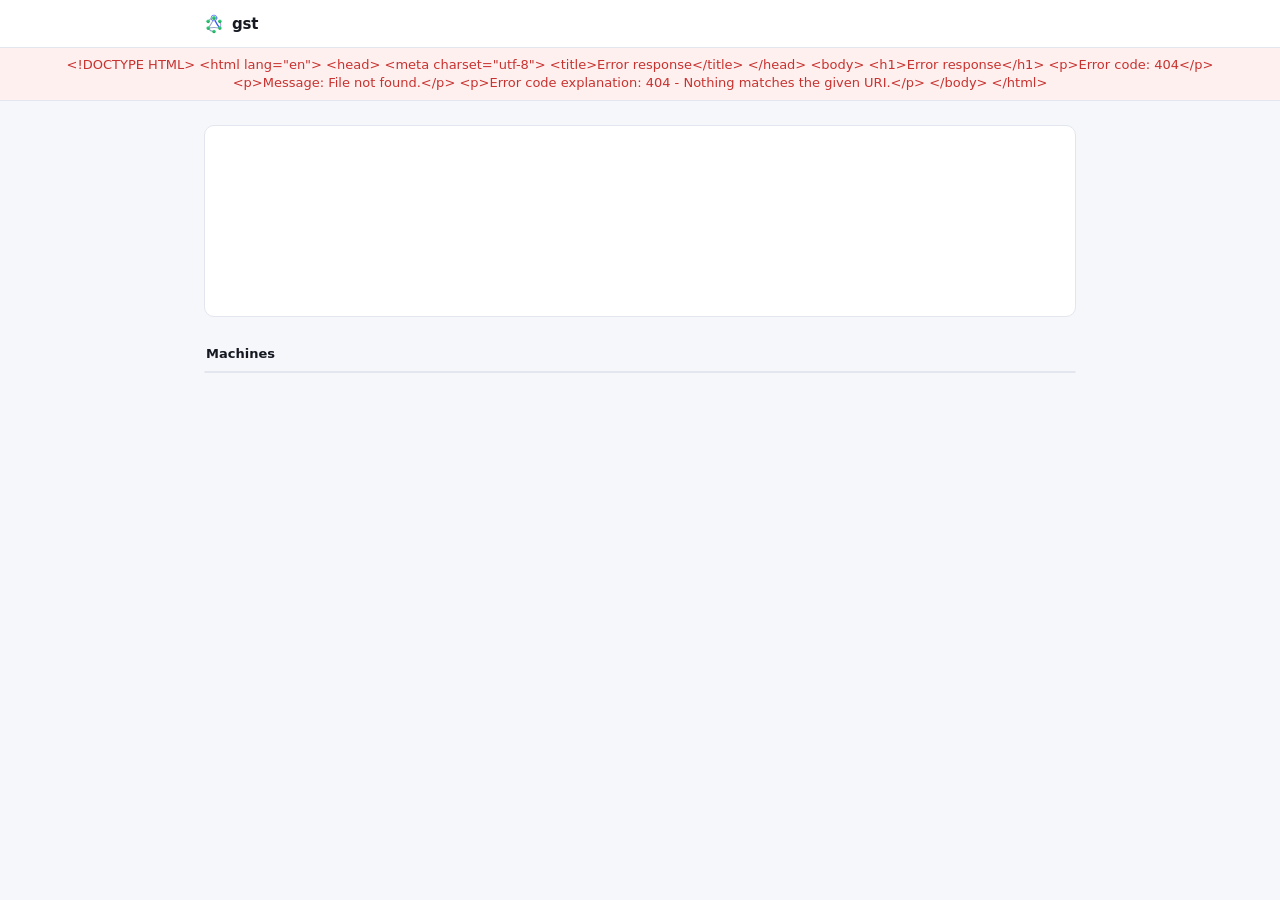
==== commit aff67e16: "Map the links in the phone apps, with a new icon in blue - The first screen of the iOS and Android a" ====
--- a/internal/cli/ui/index.html
+++ b/internal/cli/ui/index.html
@@ -5,13 +5,14 @@
 <meta name="viewport" content="width=device-width, initial-scale=1">
 <meta name="referrer" content="no-referrer">
 <title>gst</title>
+<link rel="icon" href="icon.svg" type="image/svg+xml">
 <link rel="stylesheet" href="style.css">
 <script src="app.js" defer></script>
 </head>
 <body>
 <header class="top">
   <div class="top-in">
-    <span class="brand">gst</span>
+    <span class="brand"><img src="icon.svg" alt="">gst</span>
     <span id="summary" class="summary"></span>
   </div>
 </header>
--- a/internal/cli/ui/style.css
+++ b/internal/cli/ui/style.css
@@ -1,17 +1,17 @@
 :root {
-  --bg: #fbfbfc;
+  --bg: #f6f7fb;
   --card: #ffffff;
-  --hover: #f4f4f7;
-  --line: #e7e7ec;
-  --ring: #c6c7d1;
-  --text: #1b1c21;
-  --sub: #5f626c;
-  --faint: #7a7d86;
-  --accent: #4f5bd5;
-  --ok: #1a9460;
-  --warn: #a96b00;
-  --bad: #cf3a3a;
-  --bad-tint: #fdf0f0;
+  --hover: #eef0f7;
+  --line: #e3e6ee;
+  --ring: #c2c7d6;
+  --text: #161922;
+  --sub: #565c6e;
+  --faint: #686e80;
+  --accent: #2f52dc;
+  --ok: #128a4b;
+  --warn: #a15c00;
+  --bad: #c8322f;
+  --bad-tint: #fdf0ef;
   --sans: "Inter Variable", Inter, -apple-system, BlinkMacSystemFont, "SF Pro Text", "Segoe UI", system-ui, sans-serif;
   --mono: ui-monospace, "SF Mono", SFMono-Regular, Menlo, Consolas, monospace;
   /* A machine's row: mark, name, gst IP, way, problems, chevron. */
@@ -20,19 +20,19 @@
 }
 @media (prefers-color-scheme: dark) {
   :root {
-    --bg: #111215;
-    --card: #18191d;
-    --hover: #202127;
-    --line: #2a2b32;
-    --ring: #4a4c57;
-    --text: #e8e8ec;
-    --sub: #a3a5ae;
-    --faint: #82848d;
-    --accent: #8b93f0;
-    --ok: #3cc28a;
-    --warn: #e0a43a;
-    --bad: #f06a6a;
-    --bad-tint: #2a1618;
+    --bg: #0f1218;
+    --card: #171b24;
+    --hover: #1f2430;
+    --line: #2a303d;
+    --ring: #4a5266;
+    --text: #e7eaf2;
+    --sub: #a4abbb;
+    --faint: #838a9b;
+    --accent: #93aaff;
+    --ok: #4fce8e;
+    --warn: #e5a640;
+    --bad: #f47070;
+    --bad-tint: #2c181a;
     color-scheme: dark;
   }
 }
@@ -62,7 +62,8 @@
 .top { border-bottom: 1px solid var(--line); background: var(--card); }
 .top-in, .page, .foot { width: 100%; max-width: 920px; margin: 0 auto; padding-left: 24px; padding-right: 24px; }
 .top-in { display: flex; align-items: baseline; justify-content: space-between; gap: 16px; padding-top: 14px; padding-bottom: 13px; }
-.brand { font-weight: 650; font-size: 15px; letter-spacing: -0.01em; }
+.brand { display: flex; align-items: center; gap: 8px; align-self: center; font-weight: 650; font-size: 15px; letter-spacing: -0.01em; }
+.brand img { width: 20px; height: 20px; }
 .summary { color: var(--sub); font-size: 12px; text-align: right; }
 .summary .bad { color: var(--bad); }
 .alert { padding: 8px 24px; border-bottom: 1px solid var(--line); background: var(--bad-tint); color: var(--bad); text-align: center; }
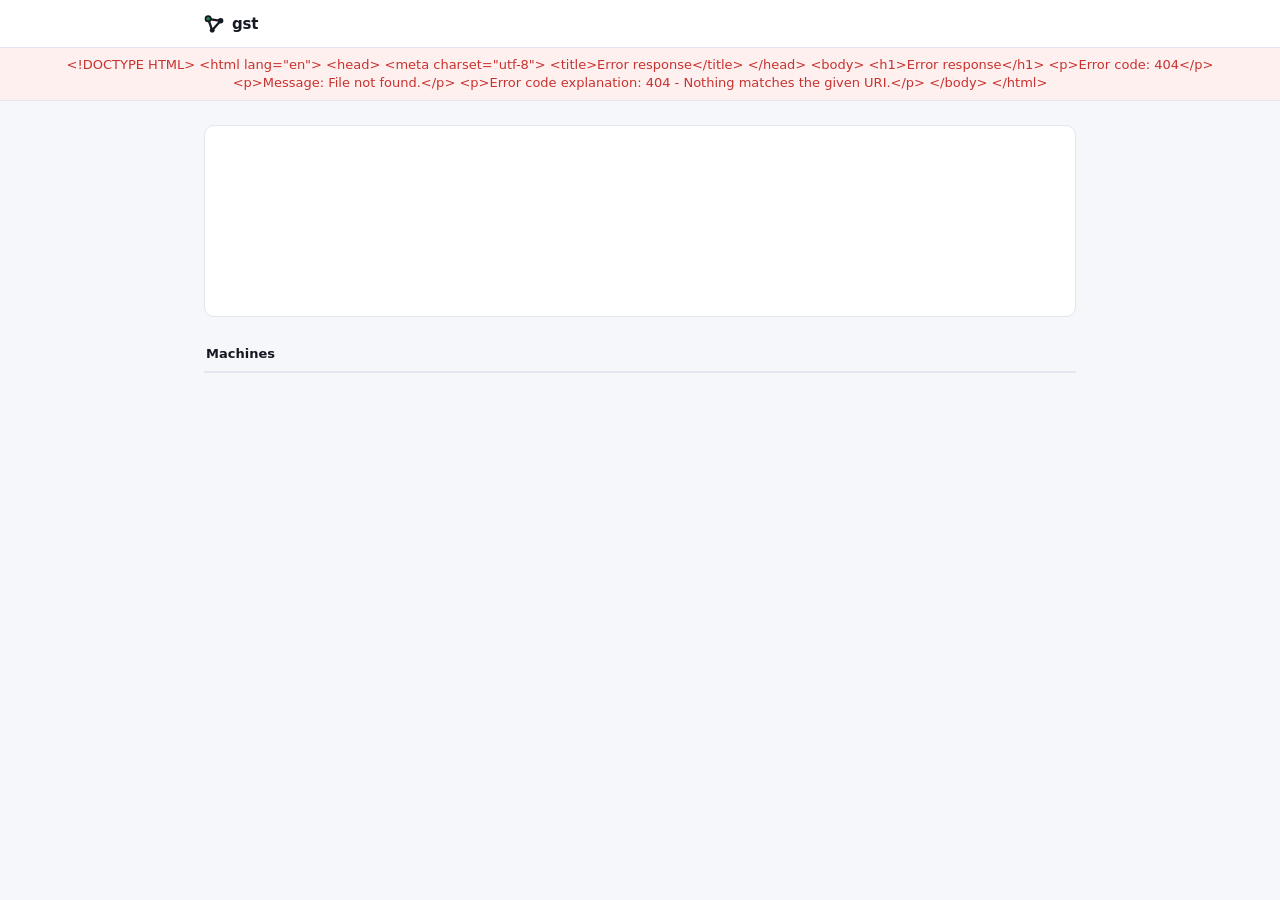
==== commit 68c58b7e: "Ping a machine once a second in the phone apps, and keep the map folded - Tapping a machine in the i" ====
--- a/internal/cli/ui/index.html
+++ b/internal/cli/ui/index.html
@@ -12,7 +12,7 @@
 <body>
 <header class="top">
   <div class="top-in">
-    <span class="brand"><img src="icon.svg" alt="">gst</span>
+    <span class="brand"><svg class="logo" viewBox="0 0 64 64" aria-hidden="true"><g class="logo-links" stroke-width="7.33"><path d="M13.30 15.24L53.11 21.72"/><path d="M13.30 15.24L26.26 52.28"/><path d="M53.11 21.72L26.26 52.28"/></g><g class="logo-machines"><circle cx="13.30" cy="15.24" r="11.30"/><circle cx="53.11" cy="21.72" r="8.89"/><circle cx="26.26" cy="52.28" r="7.78"/></g><circle class="logo-me" cx="13.30" cy="15.24" r="5.65"/></svg>gst</span>
     <span id="summary" class="summary"></span>
   </div>
 </header>
--- a/internal/cli/ui/style.css
+++ b/internal/cli/ui/style.css
@@ -7,7 +7,7 @@
   --text: #161922;
   --sub: #565c6e;
   --faint: #686e80;
-  --accent: #2f52dc;
+  --accent: #1c1c1f;
   --ok: #128a4b;
   --warn: #a15c00;
   --bad: #c8322f;
@@ -28,7 +28,7 @@
     --text: #e7eaf2;
     --sub: #a4abbb;
     --faint: #838a9b;
-    --accent: #93aaff;
+    --accent: #f4f4f6;
     --ok: #4fce8e;
     --warn: #e5a640;
     --bad: #f47070;
@@ -63,7 +63,11 @@
 .top-in, .page, .foot { width: 100%; max-width: 920px; margin: 0 auto; padding-left: 24px; padding-right: 24px; }
 .top-in { display: flex; align-items: baseline; justify-content: space-between; gap: 16px; padding-top: 14px; padding-bottom: 13px; }
 .brand { display: flex; align-items: center; gap: 8px; align-self: center; font-weight: 650; font-size: 15px; letter-spacing: -0.01em; }
-.brand img { width: 20px; height: 20px; }
+/* The icon's shapes, in the page's colors: three machines, this one marked. */
+.logo { width: 20px; height: 20px; }
+.logo-links { fill: none; stroke: var(--text); stroke-linecap: round; }
+.logo-machines { fill: var(--text); }
+.logo-me { fill: var(--ok); }
 .summary { color: var(--sub); font-size: 12px; text-align: right; }
 .summary .bad { color: var(--bad); }
 .alert { padding: 8px 24px; border-bottom: 1px solid var(--line); background: var(--bad-tint); color: var(--bad); text-align: center; }
@@ -166,9 +170,9 @@
 .row-empty { display: block; color: var(--faint); }
 .note { margin-top: 12px; color: var(--sub); }
 .note strong { color: var(--text); font-weight: 600; }
-.jump:hover { color: var(--accent); }
-.copy { margin-left: 6px; color: var(--accent); font-size: 12px; }
-.copy:hover { text-decoration: underline; }
+.jump:hover { text-decoration: underline; text-underline-offset: 2px; }
+.copy { margin-left: 6px; color: var(--sub); font-size: 12px; text-decoration: underline; text-underline-offset: 2px; }
+.copy:hover { color: var(--text); }
 
 /* Status marks */
 .mark { display: block; width: 14px; height: 14px; }
